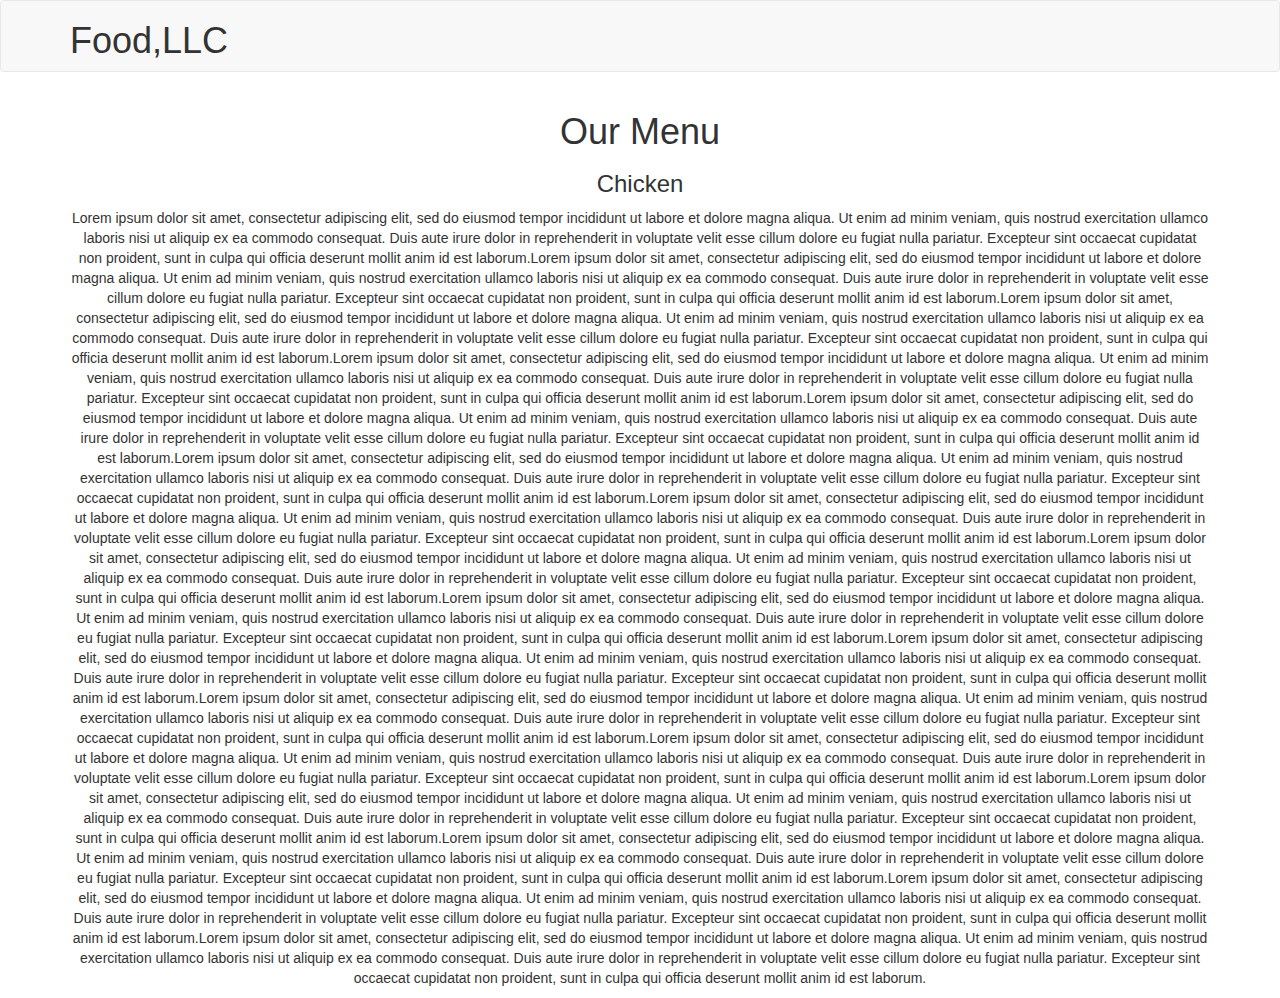
==== module3_solution/index.html @ 0b89b490 "Rename assignment2.html to index.html" ====
<!DOCTYPE html>
<html>
<head>
	<title>ASSIGNMENT 2 SOLUTION</title>
	<meta charset="utf-8">
	<link rel="stylesheet" type="text/css" href="assignment2.css"/>
	<meta http-equiv="X-UA-Compatible" content="IE=edge">
	<link rel="stylesheet" href="css/bootstrap.min.css">
	<meta name="viewport" content="width=device-width, initial-scale=1">
</head>
<body>
	<header>
		<nav class="navbar navbar-default" id="header-nav">
			<div class="container">
				<div class="navbar-header">
					<h1 class="main-head">
						Food,LLC
					</h1>
					<button type="button" class="navbar-toggle collapsed hidden-lg hidden-md hidden-sm" data-target="#collapsable-nav" data-toggle="collapse" aria-expanded="false">
						<span class="icon-bar"></span>
			            <span class="icon-bar"></span>
			            <span class="icon-bar"></span>
					</button>
				</div>
				<div id="collapsable-nav" class="collapse hidden-lg hidden-md">
					<ul id="nav-list" class="nav navbar-nav text-center">
						<li>
							<span>
								Chicken
								<hr>
							</span>
						</li>
						<li>
							<span>
								Beef
								<hr>
							</span>
						</li>
						<li>
							<span>
								Sushi
							</span>
						</li>
					</ul>
				</div>
			</div>
		</nav>
	</header>

	<div class="container text-center">
		<div class="row">
		<div class="col-xs-12">
		<h1 class="heading2">
			Our Menu
		</h1>
		<div class="items">
			<h3 class="heading3">
				Chicken
			</h3>		
			<p>
				Lorem ipsum dolor sit amet, consectetur adipiscing elit, sed do eiusmod tempor incididunt ut labore et dolore magna aliqua. Ut enim ad minim veniam, quis nostrud exercitation ullamco laboris nisi ut aliquip ex ea commodo consequat. Duis aute irure dolor in reprehenderit in voluptate velit esse cillum dolore eu fugiat nulla pariatur. Excepteur sint occaecat cupidatat non proident, sunt in culpa qui officia deserunt mollit anim id est laborum.Lorem ipsum dolor sit amet, consectetur adipiscing elit, sed do eiusmod tempor incididunt ut labore et dolore magna aliqua. Ut enim ad minim veniam, quis nostrud exercitation ullamco laboris nisi ut aliquip ex ea commodo consequat. Duis aute irure dolor in reprehenderit in voluptate velit esse cillum dolore eu fugiat nulla pariatur. Excepteur sint occaecat cupidatat non proident, sunt in culpa qui officia deserunt mollit anim id est laborum.Lorem ipsum dolor sit amet, consectetur adipiscing elit, sed do eiusmod tempor incididunt ut labore et dolore magna aliqua. Ut enim ad minim veniam, quis nostrud exercitation ullamco laboris nisi ut aliquip ex ea commodo consequat. Duis aute irure dolor in reprehenderit in voluptate velit esse cillum dolore eu fugiat nulla pariatur. Excepteur sint occaecat cupidatat non proident, sunt in culpa qui officia deserunt mollit anim id est laborum.Lorem ipsum dolor sit amet, consectetur adipiscing elit, sed do eiusmod tempor incididunt ut labore et dolore magna aliqua. Ut enim ad minim veniam, quis nostrud exercitation ullamco laboris nisi ut aliquip ex ea commodo consequat. Duis aute irure dolor in reprehenderit in voluptate velit esse cillum dolore eu fugiat nulla pariatur. Excepteur sint occaecat cupidatat non proident, sunt in culpa qui officia deserunt mollit anim id est laborum.Lorem ipsum dolor sit amet, consectetur adipiscing elit, sed do eiusmod tempor incididunt ut labore et dolore magna aliqua. Ut enim ad minim veniam, quis nostrud exercitation ullamco laboris nisi ut aliquip ex ea commodo consequat. Duis aute irure dolor in reprehenderit in voluptate velit esse cillum dolore eu fugiat nulla pariatur. Excepteur sint occaecat cupidatat non proident, sunt in culpa qui officia deserunt mollit anim id est laborum.Lorem ipsum dolor sit amet, consectetur adipiscing elit, sed do eiusmod tempor incididunt ut labore et dolore magna aliqua. Ut enim ad minim veniam, quis nostrud exercitation ullamco laboris nisi ut aliquip ex ea commodo consequat. Duis aute irure dolor in reprehenderit in voluptate velit esse cillum dolore eu fugiat nulla pariatur. Excepteur sint occaecat cupidatat non proident, sunt in culpa qui officia deserunt mollit anim id est laborum.Lorem ipsum dolor sit amet, consectetur adipiscing elit, sed do eiusmod tempor incididunt ut labore et dolore magna aliqua. Ut enim ad minim veniam, quis nostrud exercitation ullamco laboris nisi ut aliquip ex ea commodo consequat. Duis aute irure dolor in reprehenderit in voluptate velit esse cillum dolore eu fugiat nulla pariatur. Excepteur sint occaecat cupidatat non proident, sunt in culpa qui officia deserunt mollit anim id est laborum.Lorem ipsum dolor sit amet, consectetur adipiscing elit, sed do eiusmod tempor incididunt ut labore et dolore magna aliqua. Ut enim ad minim veniam, quis nostrud exercitation ullamco laboris nisi ut aliquip ex ea commodo consequat. Duis aute irure dolor in reprehenderit in voluptate velit esse cillum dolore eu fugiat nulla pariatur. Excepteur sint occaecat cupidatat non proident, sunt in culpa qui officia deserunt mollit anim id est laborum.Lorem ipsum dolor sit amet, consectetur adipiscing elit, sed do eiusmod tempor incididunt ut labore et dolore magna aliqua. Ut enim ad minim veniam, quis nostrud exercitation ullamco laboris nisi ut aliquip ex ea commodo consequat. Duis aute irure dolor in reprehenderit in voluptate velit esse cillum dolore eu fugiat nulla pariatur. Excepteur sint occaecat cupidatat non proident, sunt in culpa qui officia deserunt mollit anim id est laborum.Lorem ipsum dolor sit amet, consectetur adipiscing elit, sed do eiusmod tempor incididunt ut labore et dolore magna aliqua. Ut enim ad minim veniam, quis nostrud exercitation ullamco laboris nisi ut aliquip ex ea commodo consequat. Duis aute irure dolor in reprehenderit in voluptate velit esse cillum dolore eu fugiat nulla pariatur. Excepteur sint occaecat cupidatat non proident, sunt in culpa qui officia deserunt mollit anim id est laborum.Lorem ipsum dolor sit amet, consectetur adipiscing elit, sed do eiusmod tempor incididunt ut labore et dolore magna aliqua. Ut enim ad minim veniam, quis nostrud exercitation ullamco laboris nisi ut aliquip ex ea commodo consequat. Duis aute irure dolor in reprehenderit in voluptate velit esse cillum dolore eu fugiat nulla pariatur. Excepteur sint occaecat cupidatat non proident, sunt in culpa qui officia deserunt mollit anim id est laborum.Lorem ipsum dolor sit amet, consectetur adipiscing elit, sed do eiusmod tempor incididunt ut labore et dolore magna aliqua. Ut enim ad minim veniam, quis nostrud exercitation ullamco laboris nisi ut aliquip ex ea commodo consequat. Duis aute irure dolor in reprehenderit in voluptate velit esse cillum dolore eu fugiat nulla pariatur. Excepteur sint occaecat cupidatat non proident, sunt in culpa qui officia deserunt mollit anim id est laborum.Lorem ipsum dolor sit amet, consectetur adipiscing elit, sed do eiusmod tempor incididunt ut labore et dolore magna aliqua. Ut enim ad minim veniam, quis nostrud exercitation ullamco laboris nisi ut aliquip ex ea commodo consequat. Duis aute irure dolor in reprehenderit in voluptate velit esse cillum dolore eu fugiat nulla pariatur. Excepteur sint occaecat cupidatat non proident, sunt in culpa qui officia deserunt mollit anim id est laborum.Lorem ipsum dolor sit amet, consectetur adipiscing elit, sed do eiusmod tempor incididunt ut labore et dolore magna aliqua. Ut enim ad minim veniam, quis nostrud exercitation ullamco laboris nisi ut aliquip ex ea commodo consequat. Duis aute irure dolor in reprehenderit in voluptate velit esse cillum dolore eu fugiat nulla pariatur. Excepteur sint occaecat cupidatat non proident, sunt in culpa qui officia deserunt mollit anim id est laborum.Lorem ipsum dolor sit amet, consectetur adipiscing elit, sed do eiusmod tempor incididunt ut labore et dolore magna aliqua. Ut enim ad minim veniam, quis nostrud exercitation ullamco laboris nisi ut aliquip ex ea commodo consequat. Duis aute irure dolor in reprehenderit in voluptate velit esse cillum dolore eu fugiat nulla pariatur. Excepteur sint occaecat cupidatat non proident, sunt in culpa qui officia deserunt mollit anim id est laborum.Lorem ipsum dolor sit amet, consectetur adipiscing elit, sed do eiusmod tempor incididunt ut labore et dolore magna aliqua. Ut enim ad minim veniam, quis nostrud exercitation ullamco laboris nisi ut aliquip ex ea commodo consequat. Duis aute irure dolor in reprehenderit in voluptate velit esse cillum dolore eu fugiat nulla pariatur. Excepteur sint occaecat cupidatat non proident, sunt in culpa qui officia deserunt mollit anim id est laborum.
			</p>
			</div>
		</div>
	</div>
	<script src="js/jquery-2.1.4.min.js"></script>
  	<script src="js/bootstrap.min.js"></script>
  	<script src="js/script.js"></script>
</body>
</html>
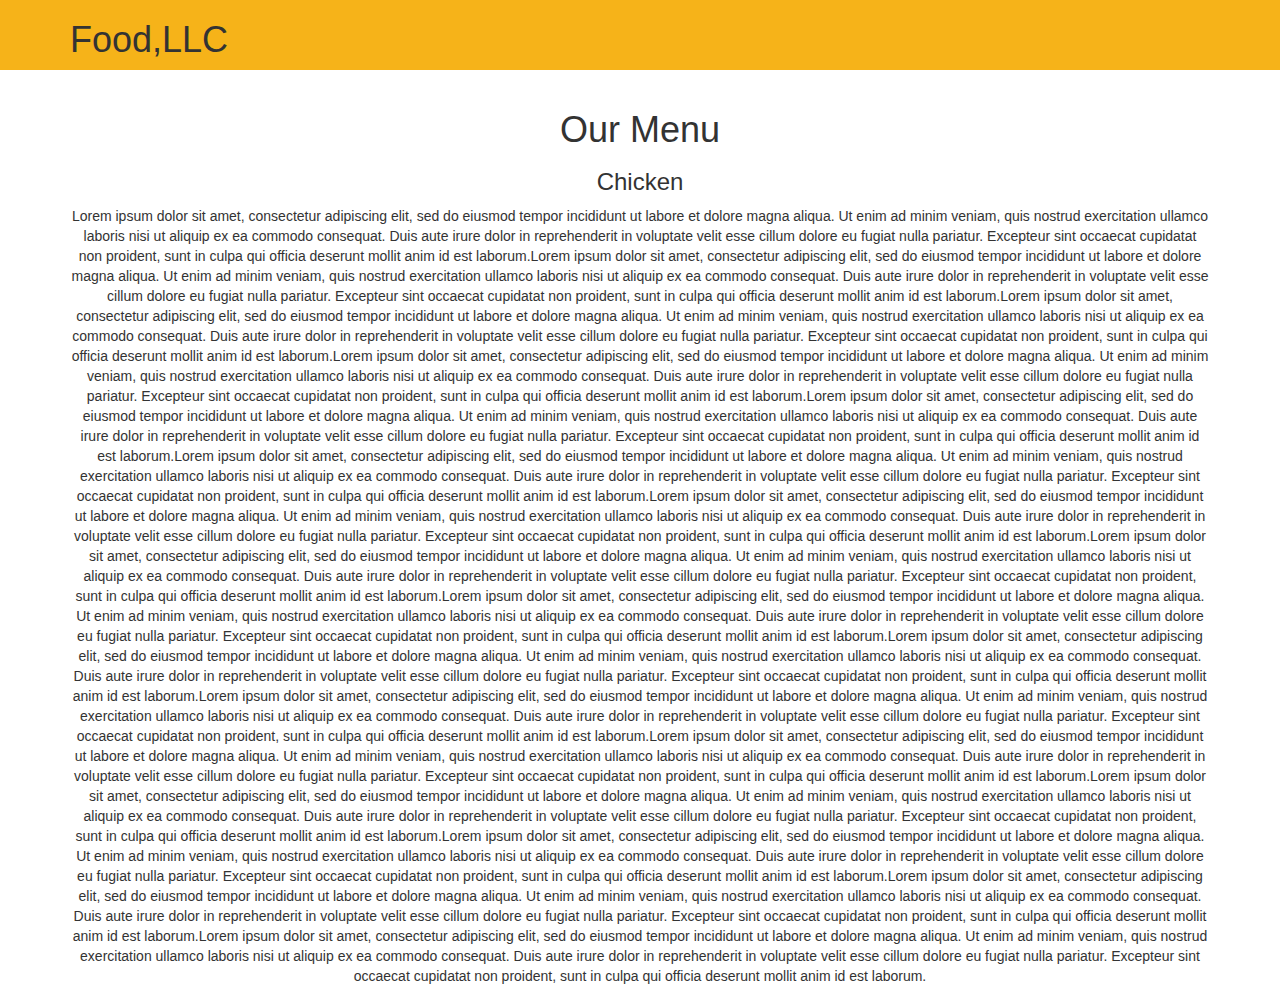
==== commit 4e2d728c: "Update index.html" ====
--- a/module3_solution/index.html
+++ b/module3_solution/index.html
@@ -3,7 +3,7 @@
 <head>
 	<title>ASSIGNMENT 2 SOLUTION</title>
 	<meta charset="utf-8">
-	<link rel="stylesheet" type="text/css" href="assignment2.css"/>
+	<link rel="stylesheet" type="text/css" href="css/styles.css"/>
 	<meta http-equiv="X-UA-Compatible" content="IE=edge">
 	<link rel="stylesheet" href="css/bootstrap.min.css">
 	<meta name="viewport" content="width=device-width, initial-scale=1">
--- a/module3_solution/css/styles.css
+++ b/module3_solution/css/styles.css
@@ -0,0 +1,318 @@
+body {
+  font-size: 16px;
+  color: #fff;
+  background-color: #61122f;
+  font-family: 'Oxygen', sans-serif;
+}
+
+/** HEADER **/
+#header-nav {
+  background-color: #f6b319;
+  border-radius: 0;
+  border: 0;
+}
+
+#logo-img {
+  background: url('../images/restaurant-logo_large.png') no-repeat;
+  width: 150px;
+  height: 150px;
+  margin: 10px 15px 10px 0;
+}
+
+.navbar-brand {
+  padding-top: 25px;
+}
+.navbar-brand h1 { /* Restaurant name */
+  font-family: 'Lora', serif;
+  color: #557c3e;
+  font-size: 1.5em;
+  text-transform: uppercase;
+  font-weight: bold;
+  text-shadow: 1px 1px 1px #222;
+  margin-top: 0;
+  margin-bottom: 0;
+  line-height: .75;
+}
+.navbar-brand a:hover, .navbar-brand a:focus {
+  text-decoration: none;
+}
+.navbar-brand p { /* Kosher cert */
+  color: #000;
+  text-transform: uppercase;
+  font-size: .7em;
+  margin-top: 15px;
+}
+.navbar-brand p span { /* Star-K */
+  vertical-align: middle;
+}
+
+#nav-list {
+  margin-top: 10px;
+}
+#nav-list a {
+  color: #951C49;
+  text-align: center;
+}
+#nav-list a:hover {
+  background: #E7E7E7;
+}
+#nav-list a span {
+  font-size: 1.8em;
+}
+
+#phone {
+  margin-top: 5px;
+}
+#phone a { /* Phone number */
+  text-align: right;
+  padding-bottom: 0;
+}
+#phone div { /* We Deliver */
+  color: #557c3e;
+  text-align: right;
+  padding-right: 15px;
+}
+
+.navbar-header button.navbar-toggle, .navbar-header .icon-bar {
+  border: 1px solid #61122f;
+}
+.navbar-header button.navbar-toggle {
+  clear: both;
+  margin-top: -30px;
+}
+/* END HEADER */
+
+/* FOOTER */
+.panel-footer {
+  margin-top: 30px;
+  padding-top: 35px;
+  padding-bottom: 30px;
+  background-color: #222;
+  border-top: 0;
+}
+.panel-footer div.row {
+  margin-bottom: 35px;
+}
+#hours, #address {
+  line-height: 2;
+}
+#hours > span, #address > span {
+  font-size: 1.3em;
+}
+#address p {
+  color: #557c3e;
+  font-size: .8em;
+  line-height: 1.8;
+}
+#testimonials {
+  font-style: italic;
+}
+#testimonials p:nth-child(2) {
+  margin-top: 25px;
+}
+/* END FOOTER */
+
+
+
+/* HOME PAGE */
+.container .jumbotron {
+  box-shadow: 0 0 50px #3F0C1F;
+  border: 2px solid #3F0C1F;
+}
+
+#menu-tile, #specials-tile, #map-tile {
+  height: 250px;
+  width: 100%;
+  margin-bottom: 15px;
+  position: relative;
+  border: 2px solid #3F0C1F;
+  overflow: hidden;
+}
+#menu-tile:hover, #specials-tile:hover, #map-tile:hover {
+  box-shadow: 0 1px 5px 1px #cccccc;
+}
+#menu-tile {
+  background: url('../images/menu-tile.jpg') no-repeat;
+  background-position: center;
+}
+#specials-tile {
+  background: url('../images/specials-tile.jpg') no-repeat;
+  background-position: center;
+}
+#menu-tile span, #specials-tile span, #map-tile span {
+  position: absolute;
+  bottom: 0;
+  right: 0;
+  width: 100%;
+  text-align: center;
+  font-size: 1.6em;
+  text-transform: uppercase;
+  background-color: #000;
+  color: #fff;
+  opacity: .8;
+}
+/* END HOME PAGE */
+
+/* MENU CATEGORIES PAGE */
+.category-tile { 
+  position: relative;
+  border: 2px solid #3F0C1F;
+  overflow: hidden;
+  width: 200px;
+  height: 200px;
+  margin: 0 auto 15px;
+}
+.category-tile span {
+  position: absolute;
+  bottom: 0;
+  right: 0;
+  width: 100%;
+  text-align: center;
+  font-size: 1.2em;
+  text-transform: uppercase;
+  background-color: #000;
+  color: #fff;
+  opacity: .8;
+}
+.category-tile:hover {
+  box-shadow: 0 1px 5px 1px #cccccc;
+}
+
+#menu-categories-title + div {
+  margin-bottom: 50px;
+}
+/* END MENU CATEGORIES PAGE */
+
+/********** Large devices only **********/
+@media (min-width: 1200px) {
+  .container .jumbotron {
+    background: url('../images/jumbotron_1200.jpg') no-repeat;
+    height: 675px;
+  }
+}
+
+/********** Medium devices only **********/
+@media (min-width: 992px) and (max-width: 1199px) {
+  /* Header */
+  #logo-img {
+    background: url('../images/restaurant-logo_medium.png') no-repeat;
+    width: 100px;
+    height: 100px;
+    margin: 5px 5px 5px 0;
+  }
+  /* End Header */
+
+  /* Home Page */
+  .container .jumbotron {
+    background: url('../images/jumbotron_992.jpg') no-repeat;
+    height: 558px;
+  }
+  /* End Home Page */
+}
+
+/********** Small devices only **********/
+@media (min-width: 768px) and (max-width: 991px) {
+  /* Home Page */
+  .container .jumbotron {
+    background: url('../images/jumbotron_768.jpg') no-repeat;
+    height: 432px;
+  }
+  /* End Home Page */
+}
+
+/********** Extra small devices only **********/
+@media (max-width: 767px) {
+  /* Header */
+  .navbar-brand {
+    padding-top: 10px;
+    height: 80px;
+  }
+  .navbar-brand h1 { /* Restaurant name */
+    padding-top: 10px;
+    font-size: 5vw; /* 1vw = 1% of viewport width */
+  }
+  .navbar-brand p { /* Kosher cert */
+    font-size: .6em;
+    margin-top: 12px;
+  }
+  .navbar-brand p img { /* Star-K */
+    height: 20px;
+  }
+
+  #collapsable-nav a { /* Collapsed nav menu text */
+    font-size: 1.2em;
+  }
+  #collapsable-nav a span { /* Collapsed nav menu glyph */
+    font-size: 1em;
+    margin-right: 5px;
+  }
+
+  #call-btn > a {
+    font-size: 1.5em;
+    display: block;
+    margin: 0 20px;
+    padding: 10px;
+    border: 2px solid #fff;
+    background-color: #f6b319;
+    color: #951c49;
+  }
+  #xs-deliver {
+    margin-top: 5px;
+    font-size: .7em;
+    letter-spacing: .1em;
+    text-transform: uppercase;
+  }
+  /* End Header */
+
+  /* Footer */
+  .panel-footer section {
+    margin-bottom: 30px;
+    text-align: center;
+  }
+  .panel-footer section:nth-child(3) {
+    margin-bottom: 0; /* margin already exists on the whole row */
+  }
+  .panel-footer section hr {
+    width: 50%;
+  }
+  /* End Footer */
+
+  /* Home Page */
+  .container .jumbotron {
+    margin-top: 30px;
+    padding: 0;
+  }
+  #menu-tile, #specials-tile {
+    width: 360px;
+    margin: 0 auto 15px;
+  }
+}
+
+
+/********** Super extra small devices Only :-) (e.g., iPhone 4) **********/
+@media (max-width: 479px) {
+  /* Header */
+  .navbar-brand h1 { /* Restaurant name */
+    padding-top: 5px;
+    font-size: 6vw;
+  }
+  /* End Header */
+  
+  /* Home page */
+  #menu-tile, #specials-tile {
+    width: 280px;
+    margin: 0 auto 15px;
+  }
+
+  .col-xxs-12 {
+    position: relative;
+    min-height: 1px;
+    padding-right: 15px;
+    padding-left: 15px;
+    float: left;
+    width: 100%;
+  }
+}
+
+
+
